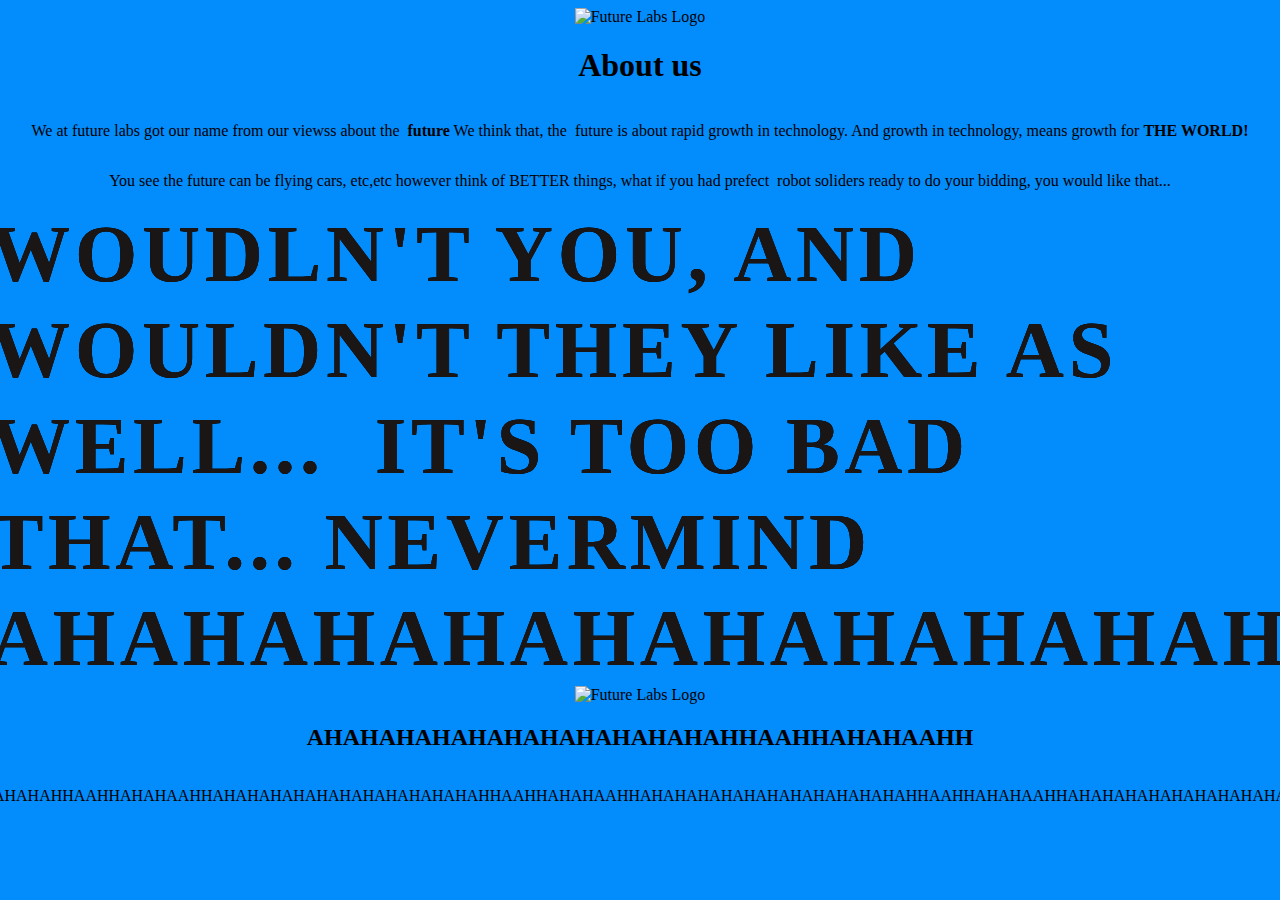
==== about.html @ f4d91984 "Add files via upload" ====
<!DOCTYPE html>
<html lang="en">
<head>
    <link rel="stylesheet" href="style.css">
</head>
<body style="background-color:#038cfc;">
    <div class="wrapper">
        <img src="assets/logo.png" alt="Future Labs Logo">
        <h1>About us</h1>
        <p>We at future labs got our name from our viewss about the  <strong>future</strong> 
        We think that, the  future is about rapid growth in technology. And growth in technology, means growth for <strong> THE WORLD!</strong></p>
        <p> You see the future can be flying cars, etc,etc however think of BETTER things, what if you had prefect  robot soliders ready to do your bidding, you would like that...</p>
        <div class="glitch-wrapper">
            <div class="glitch" data-glitch="WOUDLN'T YOU, AND WOULDN'T THEY LIKE AS WELL...  IT'S TOO BAD THAT... NEVERMIND AHAHAHAHAHAHAHAHAHAH">WOUDLN'T YOU, AND WOULDN'T THEY LIKE AS WELL...  IT'S TOO BAD THAT... NEVERMIND AHAHAHAHAHAHAHAHAHAH</div>
        </div>
    </div>

    <div class="wrapper">
        <img src="assets/logo.png" alt="Future Labs Logo">

        <h2>AHAHAHAHAHAHAHAHAHAHAHAHHAAHHAHAHAAHH</h2>
        <p>[base64]</p>
    </div>

    <script>
        const cookieName = 'ahaha_mode';

        function checkCookie() {
            const cookieValue = document.cookie.split('; ').find(row => row.startsWith(cookieName));
            return cookieValue ? cookieValue.split('=')[1] === 'true' : false;
        }

        function setCookie(value) {
            document.cookie = `${cookieName}=${value}; expires=Thu, 18 Dec 2024 12:00:00 UTC; path=/`;
        }

        function replaceTextWithAhaha() {
            const allTextNodes = document.body.getElementsByTagName('*');
            for (let i = 0; i < allTextNodes.length; i++) {
                const node = allTextNodes[i];
                if (node.nodeType === Node.TEXT_NODE) {
                    node.textContent = 'AHAHAHAHAHAHAHAHA';
                }
            }
        }

        window.addEventListener('scroll', () => {
            const scrollHeight = document.documentElement.scrollHeight;
            const clientHeight = document.documentElement.clientHeight;
            const scrollTop = window.scrollY || document.documentElement.scrollTop;

            if (scrollTop + clientHeight >= scrollHeight && !checkCookie()) {
                replaceTextWithAhaha();
                setCookie(true);
            }
        });

        if (checkCookie()) {
            replaceTextWithAhaha();
        }
    </script>
</body>
</html>
---- style.css ----
/* From Uiverse.io by suda-code */ 
button {
  padding: 12.5px 30px;
  border: 0;
  border-radius: 100px;
  background-color: #2ba8fb;
  color: #ffffff;
  font-weight: Bold;
  transition: all 0.5s;
  -webkit-transition: all 0.5s;
}

button:hover {
  background-color: #6fc5ff;
  box-shadow: 0 0 20px #6fc5ff50;
  transform: scale(1.1);
}

button:active {
  background-color: #3d94cf;
  transition: all 0.25s;
  -webkit-transition: all 0.25s;
  box-shadow: none;
  transform: scale(0.98);
}
/* style.css */
.wrapper {
  display: flex;
  flex-direction: column;
  align-items: center;
  margin: 0; /* Remove default margin */
}

.instrec {
  text-align: center;
  margin-top: 20px; /* Adjust this value as needed */
}
glitch-wrapper {
  width: 100%;
  height: 100%;
  display: flex;
  align-items: center;
  justify-content: center;
  text-align: center;
  background-color: #038cfc;
}

.glitch {
  position: relative;
  font-size: 80px;
  font-weight: 700;
  line-height: 1.2;
  color: #1b1616;
  letter-spacing: 5px;
  z-index: 1;
}

.glitch:before,
.glitch:after {
  display: block;
  content: attr(data-glitch);
  position: absolute;
  top: 0;
  left: 0;
  opacity: 0.8;
}

.glitch:before {
  animation: glitch-color 0.3s cubic-bezier(0.25, 0.46, 0.45, 0.94) both infinite;
  color: #000000;
  z-index: -1;
}

.glitch:after {
  animation: glitch-color 0.3s cubic-bezier(0.25, 0.46, 0.45, 0.94) reverse both infinite;
  color: #000000;
  z-index: -2;
}

@keyframes glitch-color {
  0% {
     transform: translate(0);
  }

  20% {
     transform: translate(-3px, 3px);
  }

  40% {
     transform: translate(-3px, -3px);
  }

  60% {
     transform: translate(3px, 3px);
  }

  80% {
     transform: translate(3px, -3px);
  }

  to {
     transform: translate(0);
  }
}
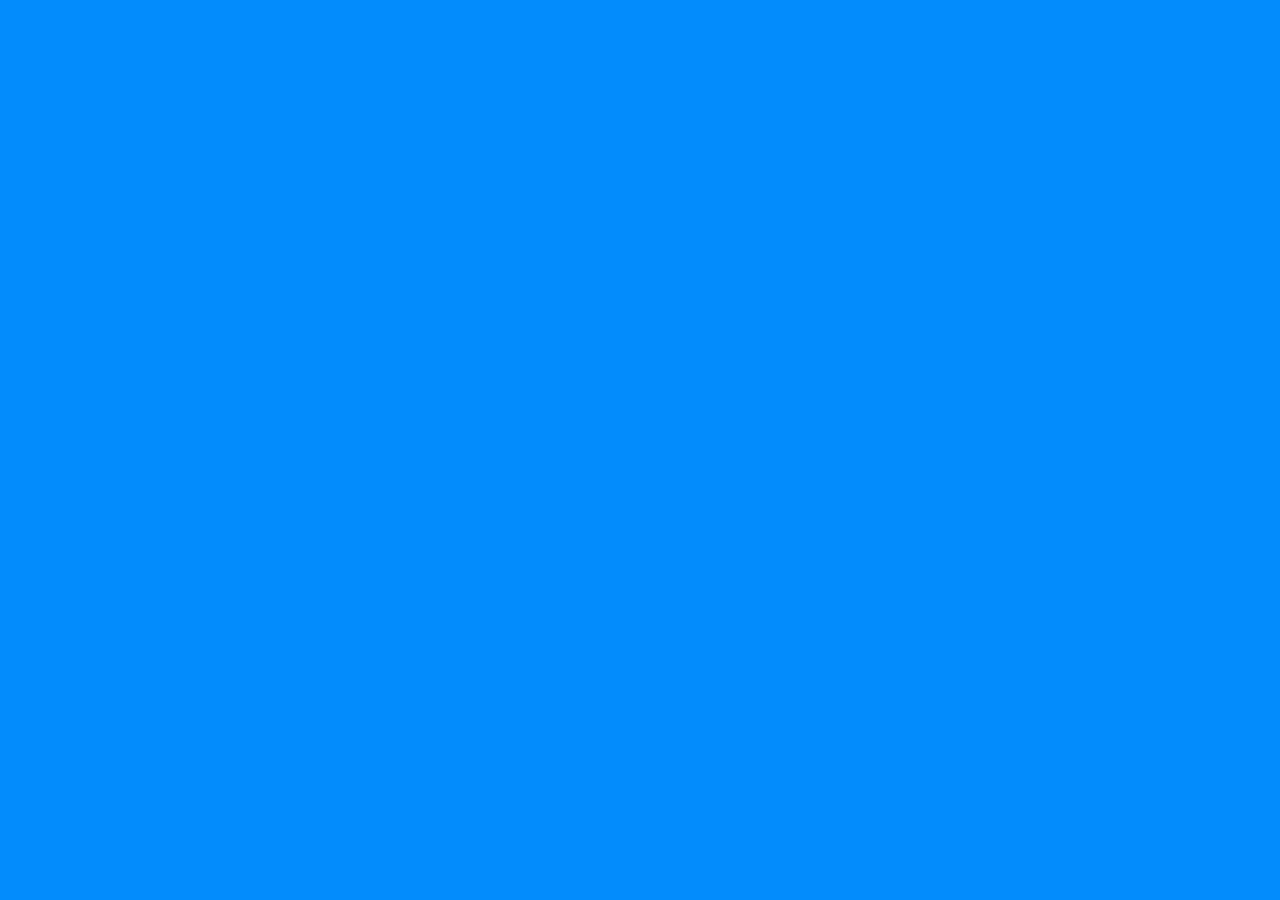
==== commit ef47d72d: "Update about.html" ====
--- a/about.html
+++ b/about.html
@@ -4,24 +4,6 @@
     <link rel="stylesheet" href="style.css">
 </head>
 <body style="background-color:#038cfc;">
-    <div class="wrapper">
-        <img src="assets/logo.png" alt="Future Labs Logo">
-        <h1>About us</h1>
-        <p>We at future labs got our name from our viewss about the  <strong>future</strong> 
-        We think that, the  future is about rapid growth in technology. And growth in technology, means growth for <strong> THE WORLD!</strong></p>
-        <p> You see the future can be flying cars, etc,etc however think of BETTER things, what if you had prefect  robot soliders ready to do your bidding, you would like that...</p>
-        <div class="glitch-wrapper">
-            <div class="glitch" data-glitch="WOUDLN'T YOU, AND WOULDN'T THEY LIKE AS WELL...  IT'S TOO BAD THAT... NEVERMIND AHAHAHAHAHAHAHAHAHAH">WOUDLN'T YOU, AND WOULDN'T THEY LIKE AS WELL...  IT'S TOO BAD THAT... NEVERMIND AHAHAHAHAHAHAHAHAHAH</div>
-        </div>
-    </div>
-
-    <div class="wrapper">
-        <img src="assets/logo.png" alt="Future Labs Logo">
-
-        <h2>AHAHAHAHAHAHAHAHAHAHAHAHHAAHHAHAHAAHH</h2>
-        <p>[base64]</p>
-    </div>
-
     <script>
         const cookieName = 'ahaha_mode';
 
@@ -35,29 +17,29 @@
         }
 
         function replaceTextWithAhaha() {
-            const allTextNodes = document.body.getElementsByTagName('*');
-            for (let i = 0; i < allTextNodes.length; i++) {
-                const node = allTextNodes[i];
-                if (node.nodeType === Node.TEXT_NODE) {
-                    node.textContent = 'AHAHAHAHAHAHAHAHA';
-                }
+            const walker = document.createTreeWalker(document.body, NodeFilter.SHOW_TEXT, null, false);
+            let node;
+            while (node = walker.nextNode()) {
+                node.textContent = 'AHAHAHAHAHAHAHAHA';
             }
         }
 
-        window.addEventListener('scroll', () => {
-            const scrollHeight = document.documentElement.scrollHeight;
-            const clientHeight = document.documentElement.clientHeight;
-            const scrollTop = window.scrollY || document.documentElement.scrollTop;
+        document.addEventListener('DOMContentLoaded', () => {
+            window.addEventListener('scroll', () => {
+                const scrollHeight = document.documentElement.scrollHeight;
+                const clientHeight = document.documentElement.clientHeight;
+                const scrollTop = window.scrollY || document.documentElement.scrollTop;
 
-            if (scrollTop + clientHeight >= scrollHeight && !checkCookie()) {
+                if (scrollTop + clientHeight >= scrollHeight && !checkCookie()) {
+                    replaceTextWithAhaha();
+                    setCookie(true);
+                }
+            });
+
+            if (checkCookie()) {
                 replaceTextWithAhaha();
-                setCookie(true);
             }
         });
-
-        if (checkCookie()) {
-            replaceTextWithAhaha();
-        }
     </script>
 </body>
 </html>
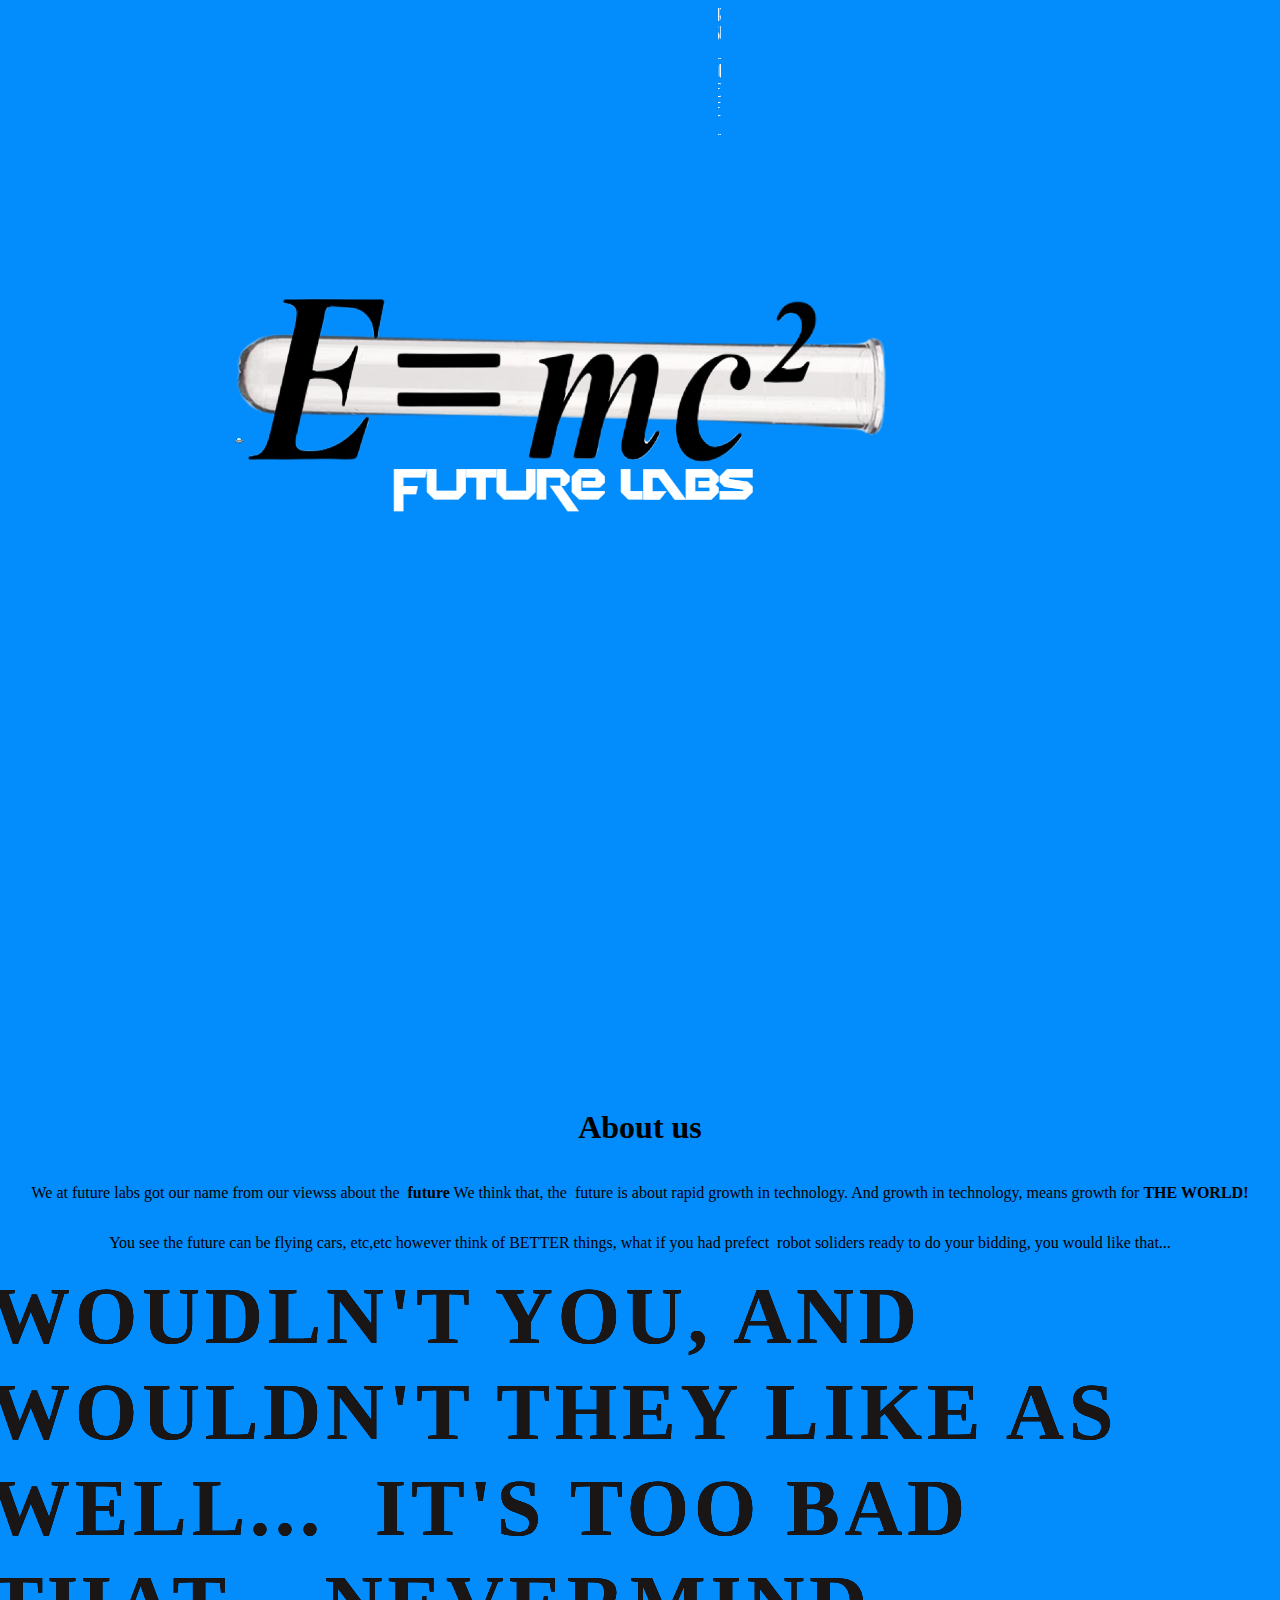
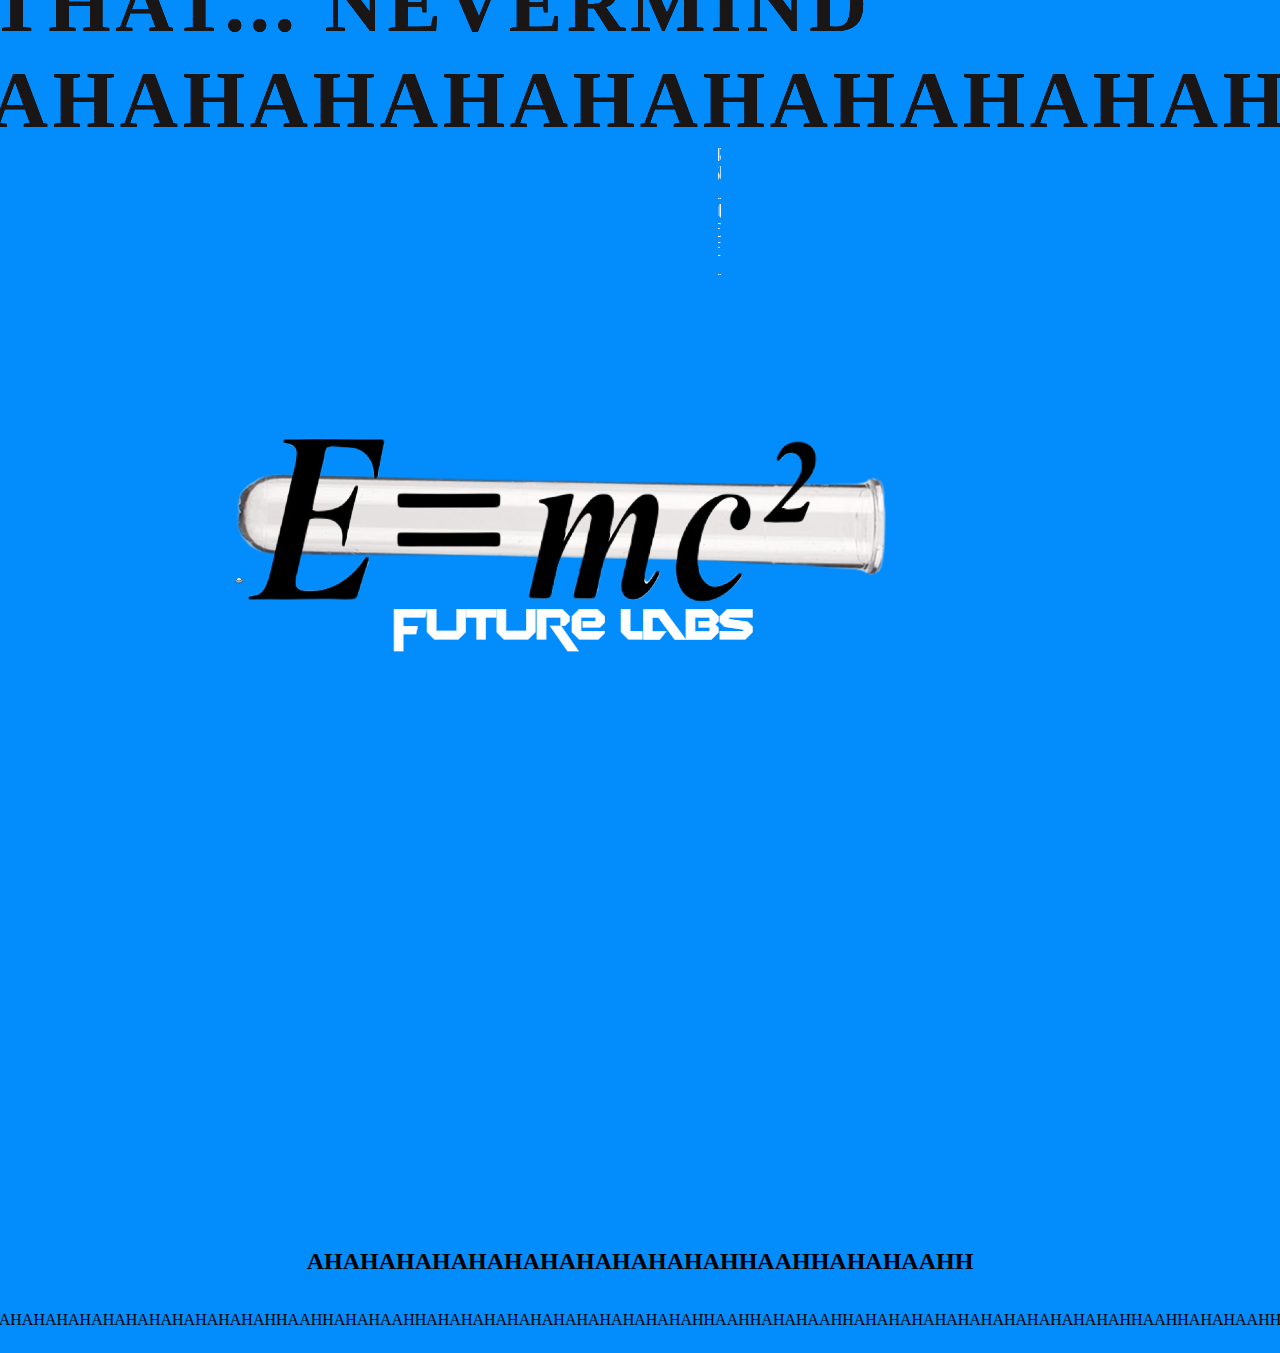
==== commit 6b68b4eb: "Update about.html" ====
--- a/about.html
+++ b/about.html
@@ -4,6 +4,24 @@
     <link rel="stylesheet" href="style.css">
 </head>
 <body style="background-color:#038cfc;">
+    <div class="wrapper">
+        <img src="assets/logo.png" alt="Future Labs Logo">
+        <h1>About us</h1>
+        <p>We at future labs got our name from our viewss about the  <strong>future</strong> 
+        We think that, the  future is about rapid growth in technology. And growth in technology, means growth for <strong> THE WORLD!</strong></p>
+        <p> You see the future can be flying cars, etc,etc however think of BETTER things, what if you had prefect  robot soliders ready to do your bidding, you would like that...</p>
+        <div class="glitch-wrapper">
+            <div class="glitch" data-glitch="WOUDLN'T YOU, AND WOULDN'T THEY LIKE AS WELL...  IT'S TOO BAD THAT... NEVERMIND AHAHAHAHAHAHAHAHAHAH">WOUDLN'T YOU, AND WOULDN'T THEY LIKE AS WELL...  IT'S TOO BAD THAT... NEVERMIND AHAHAHAHAHAHAHAHAHAH</div>
+        </div>
+    </div>
+
+    <div class="wrapper">
+        <img src="assets/logo.png" alt="Future Labs Logo">
+
+        <h2>AHAHAHAHAHAHAHAHAHAHAHAHHAAHHAHAHAAHH</h2>
+        <p>[base64]</p>
+    </div>
+
     <script>
         const cookieName = 'ahaha_mode';
 
@@ -17,29 +35,28 @@
         }
 
         function replaceTextWithAhaha() {
-            const walker = document.createTreeWalker(document.body, NodeFilter.SHOW_TEXT, null, false);
-            let node;
-            while (node = walker.nextNode()) {
-                node.textContent = 'AHAHAHAHAHAHAHAHA';
-            }
+            const h1 = document.querySelector('h1');
+            const paragraphs = document.querySelectorAll('p:not(.glitch)'); // Exclude the glitch paragraph
+            h1.textContent = 'AHAHAHAHAHAHAHAHA';
+            paragraphs.forEach(p => {
+                p.textContent = 'AHAHAHAHAHAHAHAHA';
+            });
         }
 
-        document.addEventListener('DOMContentLoaded', () => {
-            window.addEventListener('scroll', () => {
-                const scrollHeight = document.documentElement.scrollHeight;
-                const clientHeight = document.documentElement.clientHeight;
-                const scrollTop = window.scrollY || document.documentElement.scrollTop;
+        window.addEventListener('scroll', () => {
+            const scrollHeight = document.documentElement.scrollHeight;
+            const clientHeight = document.documentElement.clientHeight;
+            const scrollTop = window.scrollY || document.documentElement.scrollTop;
 
-                if (scrollTop + clientHeight >= scrollHeight && !checkCookie()) {
-                    replaceTextWithAhaha();
-                    setCookie(true);
-                }
-            });
-
-            if (checkCookie()) {
+            if (scrollTop + clientHeight >= scrollHeight && !checkCookie()) {
                 replaceTextWithAhaha();
+                setCookie(true);
             }
         });
+
+        if (checkCookie()) {
+            replaceTextWithAhaha();
+        }
     </script>
 </body>
 </html>
